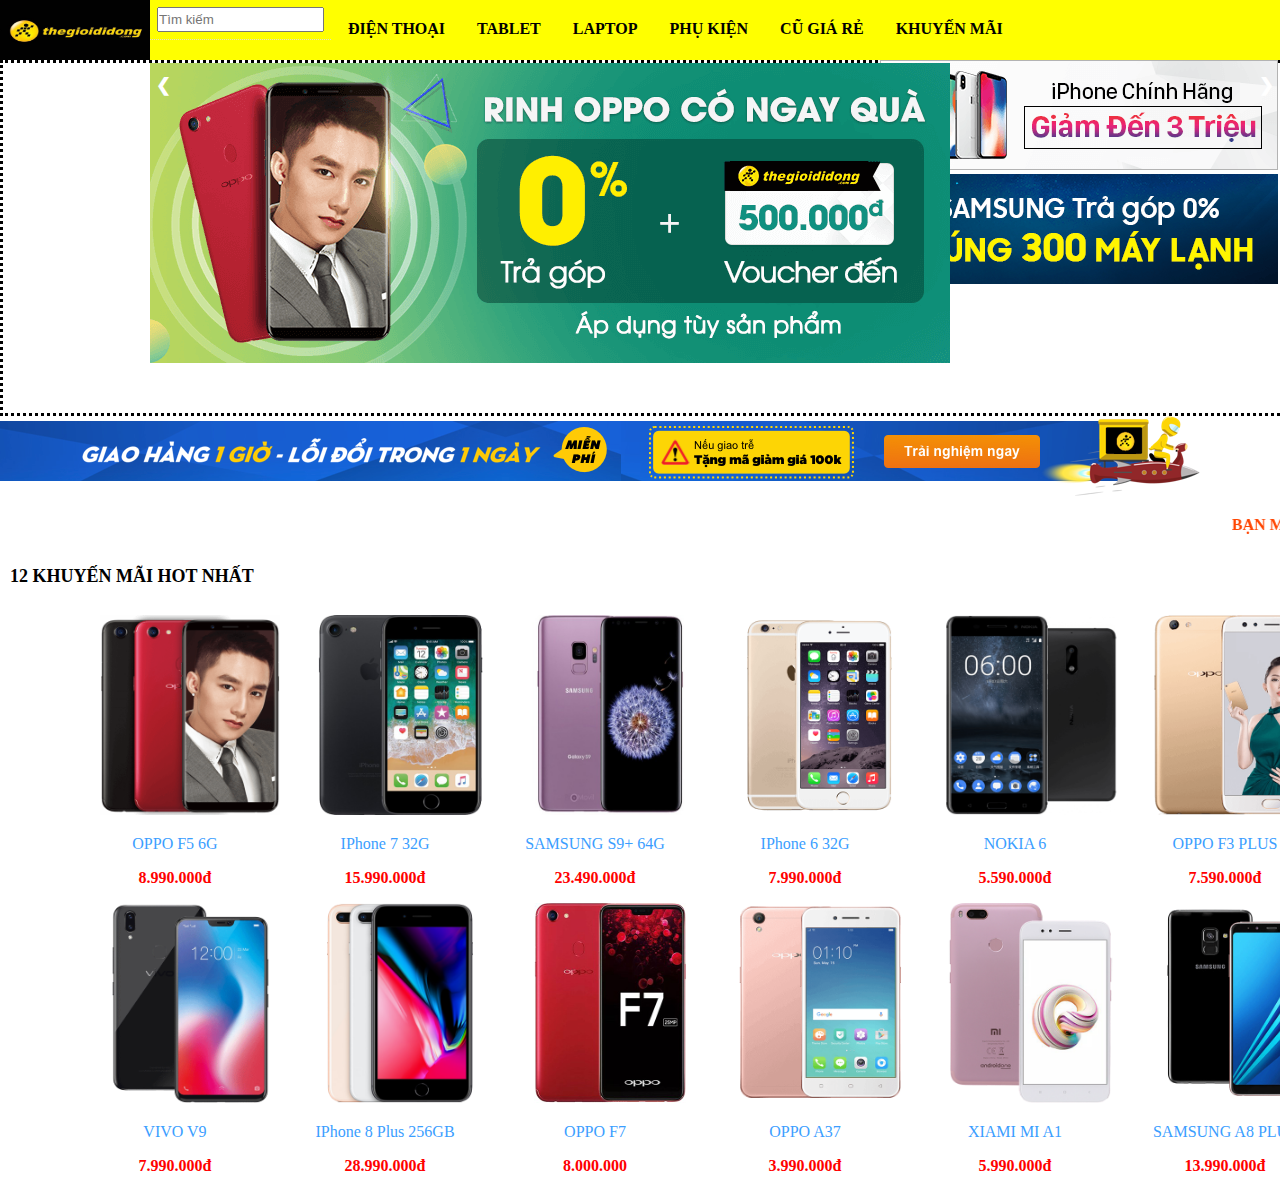
==== ahihi.html @ 7d130122 "Ngan submit" ====
<!DOCTYPE html>
<!DOCTYPE html>
<html lang="en">
<head>
    <meta charset="UTF-8">
    <title>WELCOME TO TGDD</title>
    <link href="css/style2.css" type="text/css" rel="stylesheet">



</head>
<body>
<div id="header">
    <div id="logo">
        <a href="#">            <img src="img/imagelogotgdd.jpg" width="150px" height="60px">        </a>
    </div>
    <div id="search_bar">
         <input type="text" name="seach_text" class="form-control" placeholder="Tìm kiếm">
    </div>

    <div id="menu">
        <ul>
            <li><a href="#">ĐIỆN THOẠI</a>
                <ul class="menu_down">

                    <li><a href="#">IPhone</a></li>
                    <li><a href="#">OPPO</a></li>
                    <li><a href="#">Samsung</a></li>
                    <li><a href="#">Xiaomi</a></li>
                    <li><a href="#">Huawei</a></li>

                </ul>
            </li>

            <li><a href="#">TABLET</a>
                <ul class="menu_down">

                    <li><a href="#">IPAD</a></li>
                    <li><a href="#">IPAD</a></li>
                    <li><a href="#">IPAD</a></li>
                </ul>
            </li>
            <li><a href="#">LAPTOP</a>
                <ul class="menu_down">
                    <li><a href="#">ASER</a></li>
                    <li><a href="#">ASUS</a></li>
                    <li><a href="#">DELL</a></li>
                    <li><a href="#">HP</a></li>
                </ul>
            </li>
            <li><a href="#">PHỤ KIỆN</a>
                <ul class="menu_down">
                    <li><a href="#">Tai nghe</a></li>
                    <li><a href="#">Sạc </a></li>
                    <li><a href="#">Chuột</a></li>
                    <li><a href="#">Ốp lưng</a></li>
                </ul>
            </li>
            <li><a href="#">CŨ GIÁ RẺ</a>
                <ul class="menu_down">

                    <li><a href="#">IPhone</a></li>
                    <li><a href="#">OPPO</a></li>
                    <li><a href="#">Samsung</a></li>
                    <li><a href="#">Xiaomi</a></li>
                    <li><a href="#">Huawei</a></li>

                </ul>
            </li>
            <li><a href="#">KHUYẾN MÃI</a>
                <ul class="menu_down">
                    <li><a href="">ĐIỆN THOẠI</a></li>
                    <li><a href="">LAPTOP</a></li>
                    <li><a href="">PHỤ KIỆN</a></li>
                    <li><a href="">TABLET</a></li>
                </ul>
            </li>




        </ul>
    </div>
</div>
<!--
<div id="vertical_menu">
    <ul>
        <li><a href="#"> ĐIỆN THOẠI</a></li>
        <ul>
            <li><a href="#"> Iphone</a></li>
            <li><a href="#">OPPO</a></li>
            <li><a href="#">Samsung</a></li>
        </ul>
        <li><a href="#">TABLET</a></li>
        <li><a href="#">LAPTOP</a></li>
        <li><a href="#">PHỤ KIỆN</a></li>
        <li><a href="#">CŨ GIÁ RẺ</a></li>
        <li><a href="#">KHUYẾN MÃI</a></li>
    </ul>
</div>-->

<div class="adver">

    <img src="img/qc.png" >
    <img src="img/qc2.png">
</div>

<div id="main">
    <!-- Slideshow container -->
    <div class="slideshow-container">

        <!-- Full-width images with number and caption text -->
        <div class="mySlides fade">

            <img src="img/st.png" >

        </div>

        <div class="mySlides fade">

            <img src="img/issac.png"  >

        </div>

        <div class="mySlides fade">

            <img src="img/mh.png"  >

        </div>
        <div class="mySlides fade">

            <img src="img/fade.png"  >

        </div>
        <div class="mySlides fade">

            <img src="img/fade2.png"  >

        </div>
        <div class="mySlides fade">

            <img src="img/fade3.png"  >

        </div>


        <a class="prev" onclick="plusSlides(-1)">&#10094;</a>
        <a class="next" onclick="plusSlides(1)">&#10095;</a>
    </div>
    <br>

    <!-- The dots/circles -->


    <script type="text/javascript">
        var slideIndex = 0;
        showSlides();

        function showSlides() {
            var i;
            var slides = document.getElementsByClassName("mySlides");
            for (i = 0; i < slides.length; i++) {
                slides[i].style.display = "none";
            }
            slideIndex++;
            if (slideIndex > slides.length) {slideIndex = 1}
            slides[slideIndex-1].style.display = "block";
            setTimeout(showSlides, 3500); // Change image every 2 secondsdsd
        }
    </script>
  </div>


<div id="">
    <a href="#">            <img src="img/pic.png" >        </a>
</div>

<div class="right">
    <p style="color: orangered; font-weight: bold"><marquee>BẠN MUỐN MUA GÌ??? HÃY ĐẾN VỚI CHÚNG TÔI!!</marquee></p>
    <p style="text-align: left; color: black; font-size: 18px;padding: 10px"><b>12 KHUYẾN MÃI HOT NHẤT</b> </p>
    <div class="sanpham">
        <ul>
            <li>
                <a href="http://localhost:1124/Designing%20and%20programing%20web/kakaka.html?_ijt=d729e5j72o7qd8c6v85dvg2anb">
                    <img src="img/oppof5.png" width="180" height="200">
                    <p>OPPO F5 6G</p>
                    <p style="color: red"><b>8.990.000đ</b></p>
                </a>
            </li>
            <li>
                <a href="http://localhost:1124/Designing%20and%20programing%20web/iphone7.html?_ijt=3k7bpo269ovs1lf59m8r2pjpg6">
                    <img src="img/iphone-7-32gb.png" width="180" height="200">
                    <p>IPhone 7 32G</p>
                    <p style="color: red"><b>15.990.000đ</b></p>
                </a>
            </li>
            <li>
                <a href="http://localhost:1124/Designing%20and%20programing%20web/SS%20S9+.html?_ijt=9jf586gqd7kgs1g4ap4c1u7kh9">
                    <img src="img/ss%20s9+.jpg" width="180" height="200">
                    <p>SAMSUNG S9+ 64G</p>
                    <p style="color: red"><b>23.490.000đ</b></p>
                </a>
            </li>
            <li>
                <a href="http://localhost:1124/Designing%20and%20programing%20web/Iphone%206.html?_ijt=6jk0h558bdlj8nujpajldcsdne">
                    <img src="img/iphone-6-32gb-vang-400-400x460.png" width="180" height="200">
                    <p>IPhone 6 32G</p>
                    <p style="color: red"><b>7.990.000đ</b></p>
                </a>
            </li>
            <li>
                <a href="http://localhost:1124/Designing%20and%20programing%20web/Nokia.html?_ijt=pp83c1lsqeppq7h2ff1dm7kmms">
                    <img src="img/nokia-6-400x460.png" width="180" height="200">
                    <p>NOKIA 6</p>
                    <p style="color: red"><b>5.590.000đ</b></p>
                </a>
            </li>
            <li>
                <a href="http://localhost:1124/Designing%20and%20programing%20web/oppof3+.html?_ijt=5b6g48e00sc0j0rgna0jpffscg">
                    <img src="img/oppo-f3-plus-1-1-400x460.png" width="180" height="200">
                    <p>OPPO F3 PLUS</p>
                    <p style="color: red"><b>7.590.000đ</b></p>
                </a>
            </li>
            <li>
                <a href="http://localhost:1124/Designing%20and%20programing%20web/VIVO%20V9.html?_ijt=j61kcql92v23ev5e15fffhlrn5">
                    <img src="img/vivo-v9-1-2-400x460-400x460.png" width="180" height="200">
                        <p>VIVO V9</p>
                    <p style="color: red"><b>7.990.000đ</b></p>
                </a>
            </li>
            <li>
                <a href="http://localhost:1124/Designing%20and%20programing%20web/8plus.html?_ijt=2fg4u52uasmrfalqka9i54g8gd">
                    <img src="img/iphone-8-plus-256gb2-400x460-1-400x460.png" width="180" height="200">
                    <p>IPhone 8 Plus 256GB</p>
                    <p style="color: red"><b>28.990.000đ</b></p>
                </a>
            </li>
            <li>
                <a href="http://localhost:1124/Designing%20and%20programing%20web/oppof7.html?_ijt=u32rqrukljompq4dnh1knq0ock">
                    <img src="img/oppo-f7.jpg" width="180" height="200">
                    <p>OPPO F7</p>
                    <p style="color: red"><b>8.000.000</b></p>
                </a>
            </li>
            <li>
                <a href="http://localhost:1124/Designing%20and%20programing%20web/OPPOA37.html?_ijt=lobh6i8jksdj2p4oqams2r43lb">
                    <img src="img/oppo-a37-a37fwhero-400x466.png" width="180" height="200">
                    <p>OPPO A37</p>
                    <p style="color: red"><b>3.990.000đ</b></p>
                </a>
            </li>
            <li>
                <a href="http://localhost:1124/Designing%20and%20programing%20web/XIAOMI.html?_ijt=p9tmd3r70cq3oa5broftnpracm">
                    <img src="img/xiaomi-mi-a1-mau-vang-hong-400x460.png" width="180" height="200">
                    <p>XIAMI MI A1</p>
                    <p style="color: red"><b>5.990.000đ</b></p>
                </a>
            </li>
            <li>
                <a href="#">
                    <img src="img/samsung-galaxy-a8-plus-2018-h2-400x460.png" width="180" height="200">
                    <p>SAMSUNG A8 PLUS</p>
                    <p style="color: red"><b>13.990.000đ</b></p>
                </a>
            </li>
        </ul>
    </div>
</div>


</body>
</html>
---- css/style2.css ----
body{
    margin: 0;
}
a{
    /*Màu sắc*/
    color: #3b9eff;
    /*Bỏ gạch chân*/
    text-decoration: none
}
ul{
    /*Bỏ dấu chấm tròn*/
    list-style-type: none
}
#anh-bai-viet{
    text-align: center
}
#anh-bai-viet a img{
    box-shadow: 3px 3px 3px #e1e1e1;
}
#bang-danh-sach-sinh-vien{
    border-collapse: collapse;
    width: 100%
}
#bang-danh-sach-sinh-vien thead tr{
    background-color: #e1e1e1
}
.dong-chan{
    background-color: #e1e1e1
}
ul li a:hover{
    color: #3a79d5;
}
#logo{    float: left;    }
#menu {    float: left;     width: 60%;}
#main-content{    clear: both;}
#menu ul {    padding: 0; background: whitesmoke;   text-align: center;    margin: 0; list-style-type: none}
#menu ul li {

    list-style: none;


    float: left;
    margin-left: 2px;
    line-height: 1px;
    position: relative;
}
#menu ul li a {    padding: 28px 15px;    display: block;    font-weight: bold;    color: black;  text-decoration:none;}/*chữ ở menu*/
#menu a:hover{    background: snow;}/*nền từng menu khi kích chuột*/
#menu ul li >.menu_down{
    display: none;
    position: absolute;
}
#menu ul li:hover .menu_down{
    display: block;
}
#menu ul li a:hover{
    background: white;
}
div#header {    background: yellow;    height: 60px;}/*nền của toàn bộ thanh menu*/
.text-center{
    text-align: center;
}
.bg-primary{
    background-color: #3b95f5;
    color: black;
    padding: 10px 0;
}
#form-dang-tin{
    width: 60%;
    margin: 0 auto;
    border: 2px solid #3a79d5;
    padding: 10px;
    box-shadow: 3px 3px 3px #ccc;
}
.form-group label:first-child{
    width: 25%;
    display: inline-block;
    text-align: right;
    padding-right: 10px;
}

.form-group{
    border-bottom: 1px dotted #cccccc;
    padding: 7px 0;
}
.form-control{
    width: 70%;
    padding: 3px 0;
}
.top-label{
    vertical-align: top;
}
.no-border{
    border-bottom: none;
}
.action{
    text-align: right;
}

.btn-primary{
    background: #3a79d5;
    color: black;
    border: none;
    padding: 10px 40px;
    border-radius: 5px;
}

.btn-primary:hover{
    cursor: pointer;
    background-color: #3b9eff;
}
p.error{
    padding: 0;
    padding-left: 40px;
    margin: 0;
    color: red;
}
#main{
    width: 100%;
    height: 350px;
    border-style: dotted;
}
.slideshow-container {
    width: 600px;

    float: left;
}
.adver {

    float: right;
    width: 400px;

}
.mySlides {
    display: none;
}
.fade {
    -webkit-animation-name: fade;
    -webkit-animation-duration: 1s;
    animation-name: fade;
    animation-duration: 1s;
}
.prev, .next {
    cursor: pointer;
    position: absolute;
    top: 10%;
    width: auto;
    margin-top: -22px;
    margin-bottom: -22px;
    padding: 6px;
    color: white;
    font-weight: bold;
    font-size: 18px;
    transition: 0.6s ease;
    border-radius: 0 3px 3px 0;
}
.next {
    right: 0;
    border-radius: 3px 0 0 3px;
}
.prev:hover, .next:hover {
    background-color: rgba(0,0,0,0.8);
}
.dot {
    cursor: pointer;
    height: 15px;
    width: 15px;
    margin: 0 2px;
    background-color: #bbb;
    border-radius: 50%;
    display: inline-block;
    transition: background-color 0.6s ease;
}
#search_bar{
    float: left;
    border-bottom: 1px dotted gainsboro;
    padding: 7px 0;
    text-align: center;
}
.form-control{
    width: 90%;
    padding: 3px 0;
}
.right{

}
.sanpham ul{
    width: 100%;
    list-style: none;

}
.sanpham ul li{
    width: 150px;
    height: auto;
    text-align: center;
    float:left;
    margin-left: 60px;

}
.sanpham ul li a{
    text-decoration: none;
}
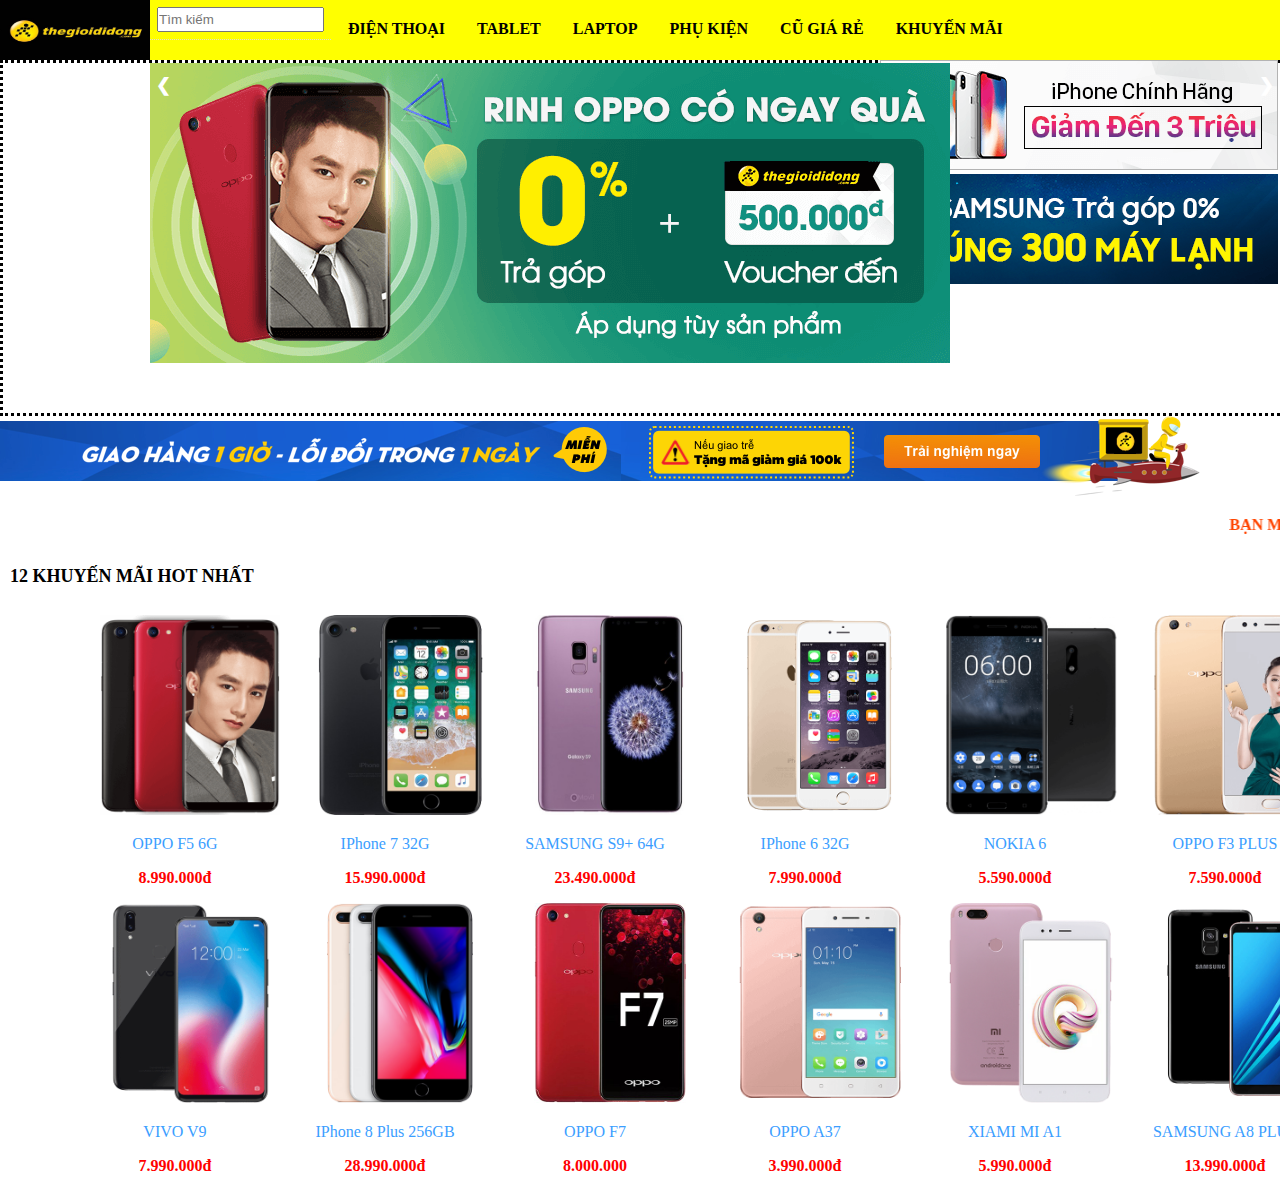
==== commit ca04ef98: "Hoang commit" ====
--- a/ahihi.html
+++ b/ahihi.html
@@ -112,7 +112,7 @@
         <!-- Full-width images with number and caption text -->
         <div class="mySlides fade">
 
-            <img src="img/st.png" >
+            <img src="img/st.png">
 
         </div>
 
@@ -179,6 +179,11 @@
     <p style="color: orangered; font-weight: bold"><marquee>BẠN MUỐN MUA GÌ??? HÃY ĐẾN VỚI CHÚNG TÔI!!</marquee></p>
     <p style="text-align: left; color: black; font-size: 18px;padding: 10px"><b>12 KHUYẾN MÃI HOT NHẤT</b> </p>
     <div class="sanpham">
+        <?php
+        $query_select = "Select ten, gia, anh From hang_hoa Inner Join chi_tiet_hang_hoa On hang_hoa.ma_hh = chi_tiet_hang_hoa.ma_hh"
+        
+            
+        ?>
         <ul>
             <li>
                 <a href="http://localhost:1124/Designing%20and%20programing%20web/kakaka.html?_ijt=d729e5j72o7qd8c6v85dvg2anb">
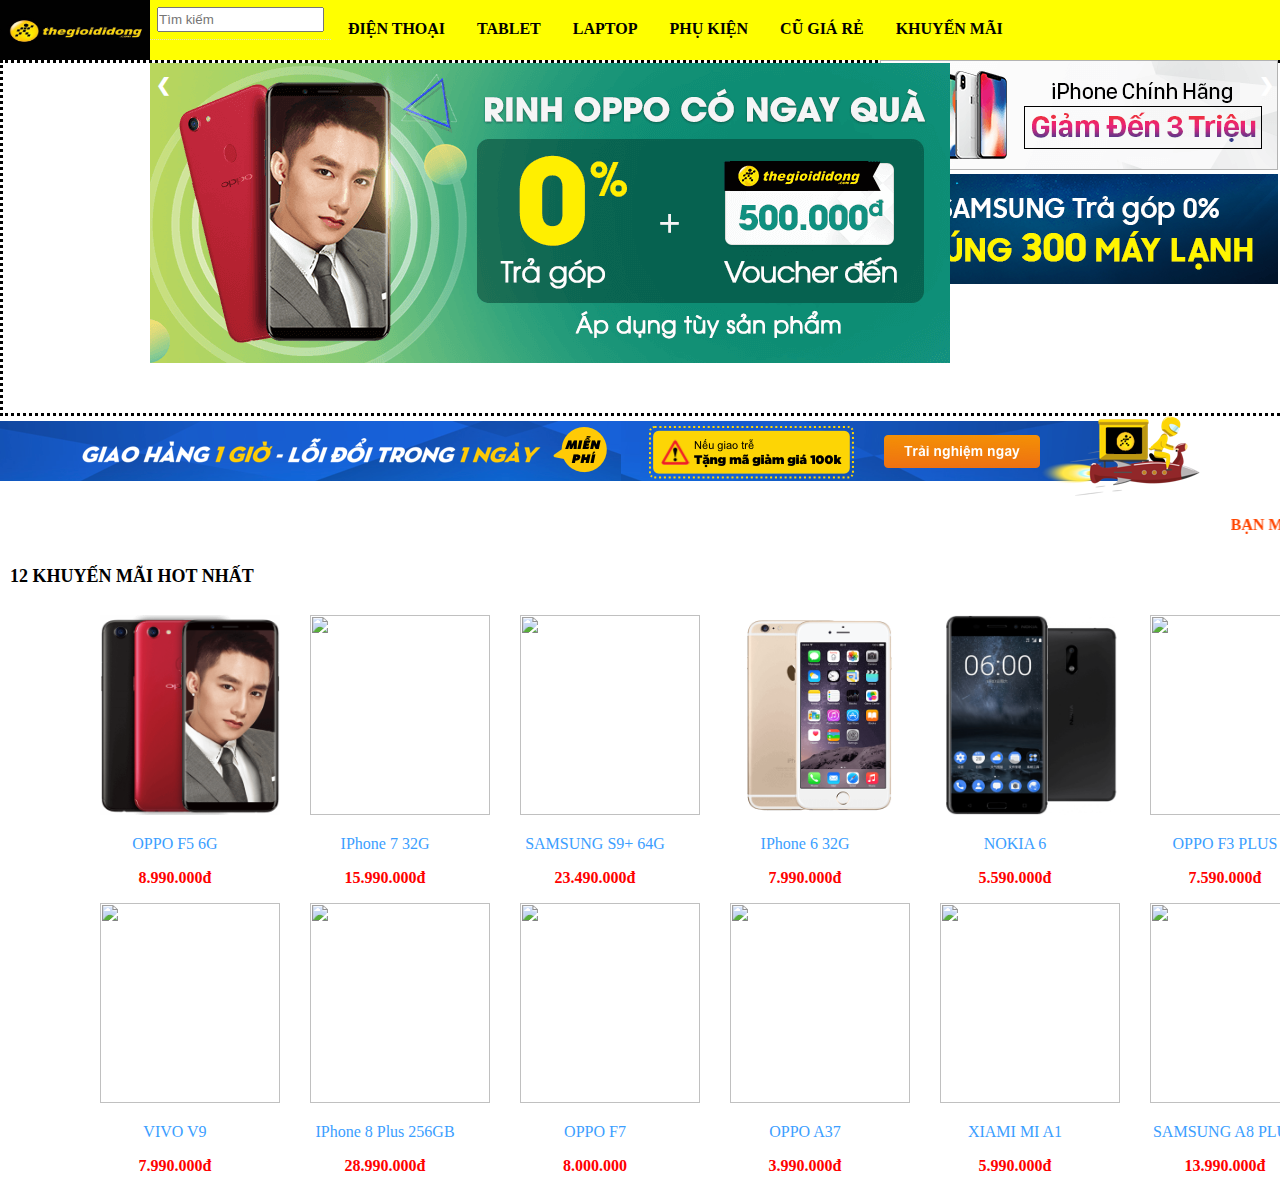
==== commit b3019c1b: "Hoang commit 2" ====
--- a/ahihi.html
+++ b/ahihi.html
@@ -158,7 +158,7 @@
 
         function showSlides() {
             var i;
-            var slides = document.getElementsByClassName("mySlides");
+            var slides = document.getElementsByClassName("mySlides fade");
             for (i = 0; i < slides.length; i++) {
                 slides[i].style.display = "none";
             }
--- a/css/style2.css
+++ b/css/style2.css
@@ -181,6 +181,17 @@
     width: 90%;
     padding: 3px 0;
 }
+.form-control-muahang{
+    width: 100%;
+
+    padding: 8px 0;
+    font-size: 16px;
+}
+.form-control-muahang-soluong{
+    width: 20%;
+    padding: 8px 0;
+    font-size: 16px;
+}
 .right{
 
 }
@@ -201,25 +212,86 @@
     text-decoration: none;
 }
 
-
-
-
-
-
-
-
-
-
-
-
-
-
-
-
-
-
-
-
-
-
-
+#a{
+    width: 400px;
+    height: 600px;
+    background: white;
+    margin-top: 0px;
+    float: left;
+    margin-left: 30px;
+
+}
+#b{
+    width: 500px;
+    height: 700px;
+    background: white;
+    float: left;
+    margin-left: 30px;
+    margin-top: 70px;
+}
+#b1{
+    width: 700px;
+    height: 900px;
+    background: papayawhip;
+    float: left;
+    margin-left: 150px;
+    margin-top: 30px;
+}
+#b1_adver{
+    width: 800px;
+    height: 700px;
+    background: papayawhip;
+    float: left;
+    margin-left: 120px;
+
+}
+#b1_adver_pk1{
+    width: 800px;
+    height: 2000px;
+    background: papayawhip;
+    float: left;
+    margin-left: 120px;
+
+}
+#c{
+
+    height: 300px;
+    background: white;
+    margin-top: 50px;
+
+}
+
+
+.hovergallery img{ -webkit-transform:scale(0.8);
+    -moz-transform:scale(0.8);
+    -o-transform:scale(0.8);
+    -webkit-transition-duration: 0.5s;
+    -moz-transition-duration: 0.5s;
+    -o-transition-duration: 0.5s;
+    opacity: 0.7; margin: 0 10px 5px 0; }
+.hovergallery img:hover{ -webkit-transform:scale(1.1);
+    -moz-transform:scale(1.1);
+    -o-transform:scale(1.1);
+    box-shadow:0px 0px 30px;
+    -webkit-box-shadow:0px 0px 30px;
+    -moz-box-shadow:0px 0px 30px gray;  opacity: 1; }
+
+
+
+
+
+
+
+
+
+
+
+
+
+
+
+
+
+
+
+
